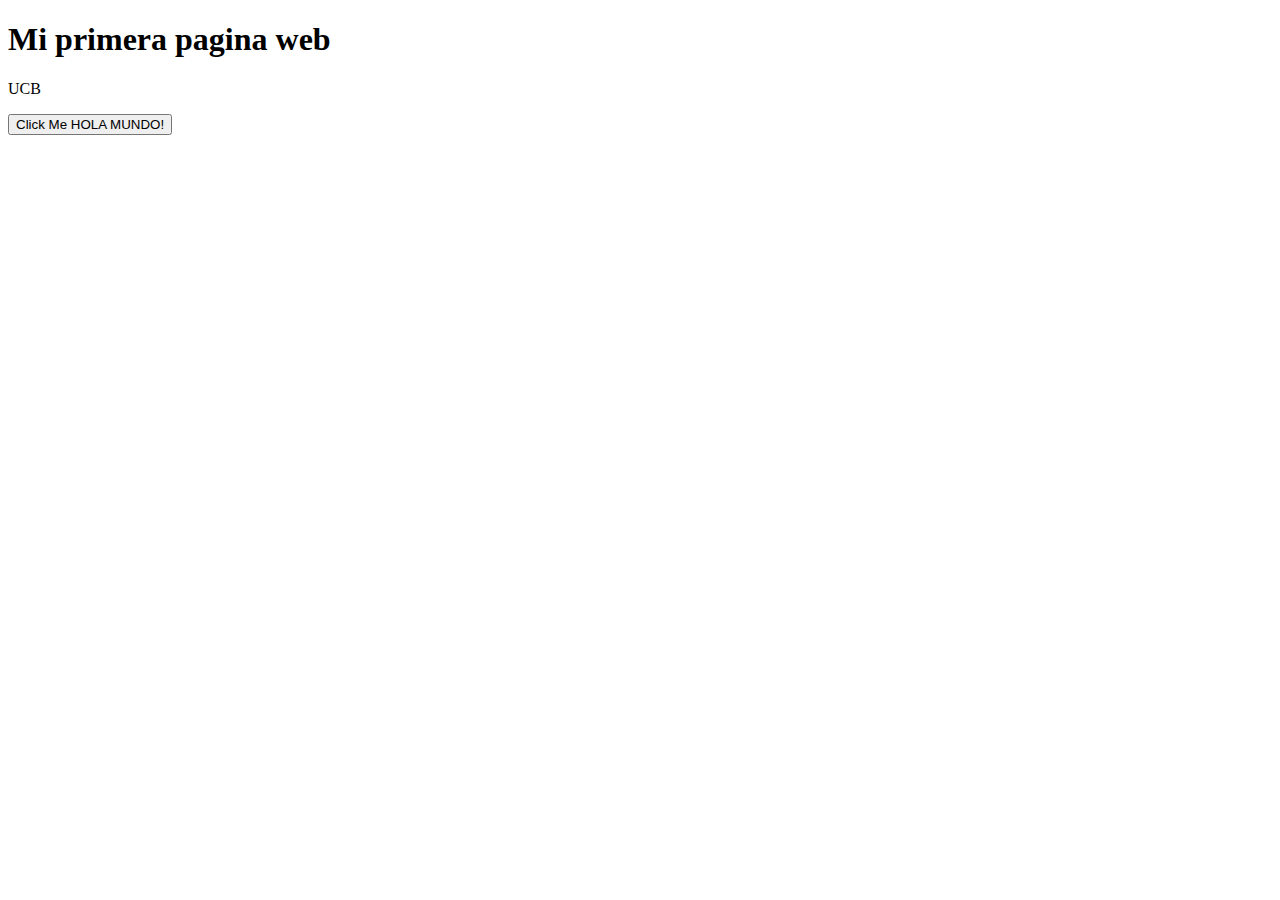
==== js/index.html @ e93c661c "Create index.html" ====
<!DOCTYPE html>
<html>
<head>
<title>NOMBRE WEB</title>

</head>
<body>

<h1>Mi primera pagina web</h1>
<p>UCB</p>

<button type="button" click="HolaMundo()">Click Me HOLA MUNDO!</button>


</body>
</html>
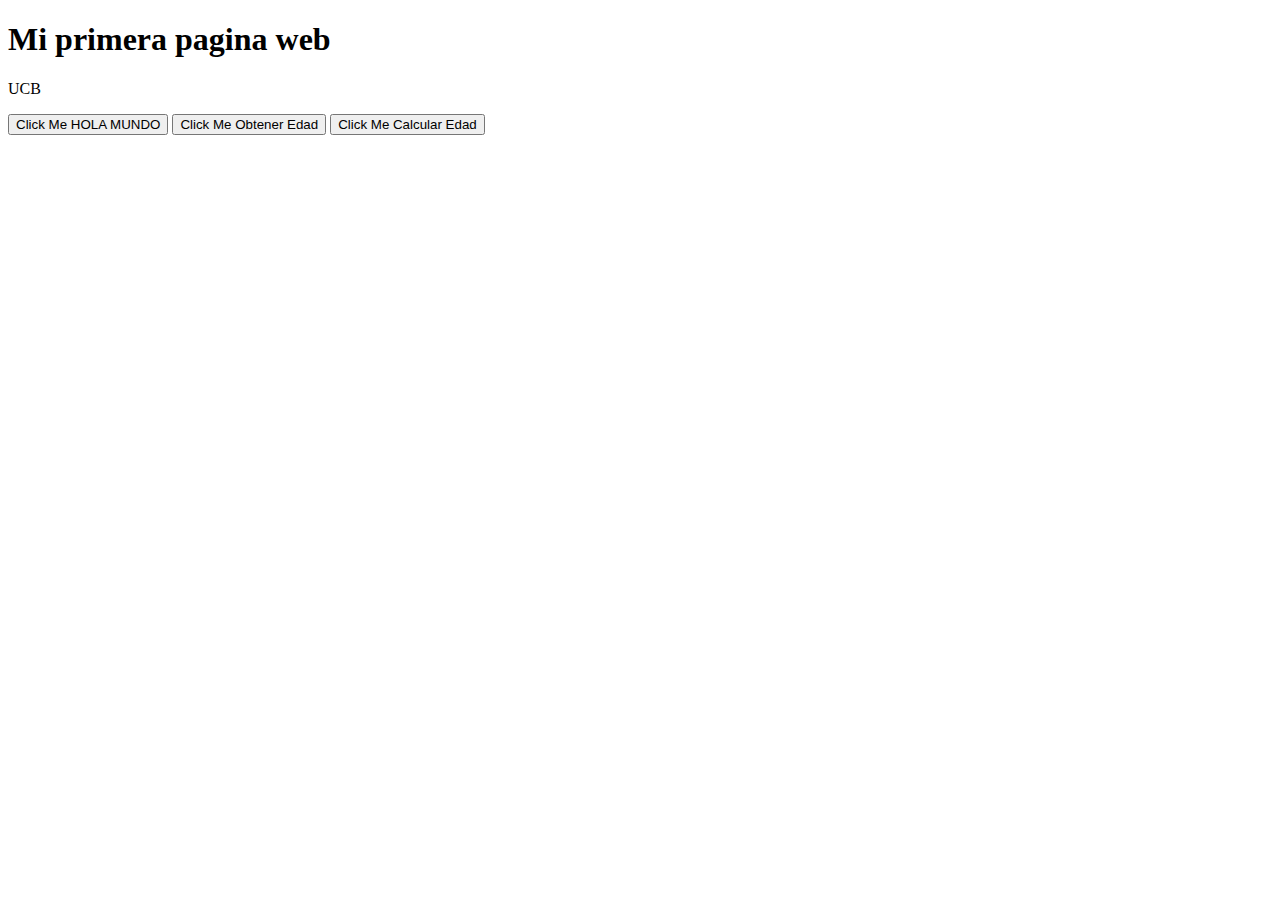
==== commit 5b72d78b: "Update index.html" ====
--- a/js/index.html
+++ b/js/index.html
@@ -1,16 +1,36 @@
 <!DOCTYPE html>
 <html>
 <head>
+
+    <script>
+        //Codigo JavaScript
+        function HolaMundo() {
+          alert("Hello World");
+        }
+
+        // (JS) prompt == InputBox (VB)
+        function ObtenerEdad(){
+            var edad = prompt("Insertar Edad", "99");
+            alert("Hola tu edad es: " + edad);
+        }
+
+        function CalcularEdad(){
+            var anioNacimiento = prompt("Inserta tu año de nacimiento", "2000")
+            alert("Tu edad es: " + (2024 - anioNacimiento))
+        }
+    </script>
+
+
 <title>NOMBRE WEB</title>
-
 </head>
 <body>
-
 <h1>Mi primera pagina web</h1>
 <p>UCB</p>
+<button type="button" onclick="HolaMundo()">Click Me HOLA MUNDO</button>
 
-<button type="button" click="HolaMundo()">Click Me HOLA MUNDO!</button>
+<button type="button" onclick="ObtenerEdad()">Click Me Obtener Edad</button>
 
+<button type="button" onclick="CalcularEdad()">Click Me Calcular Edad</button>
 
 </body>
 </html>